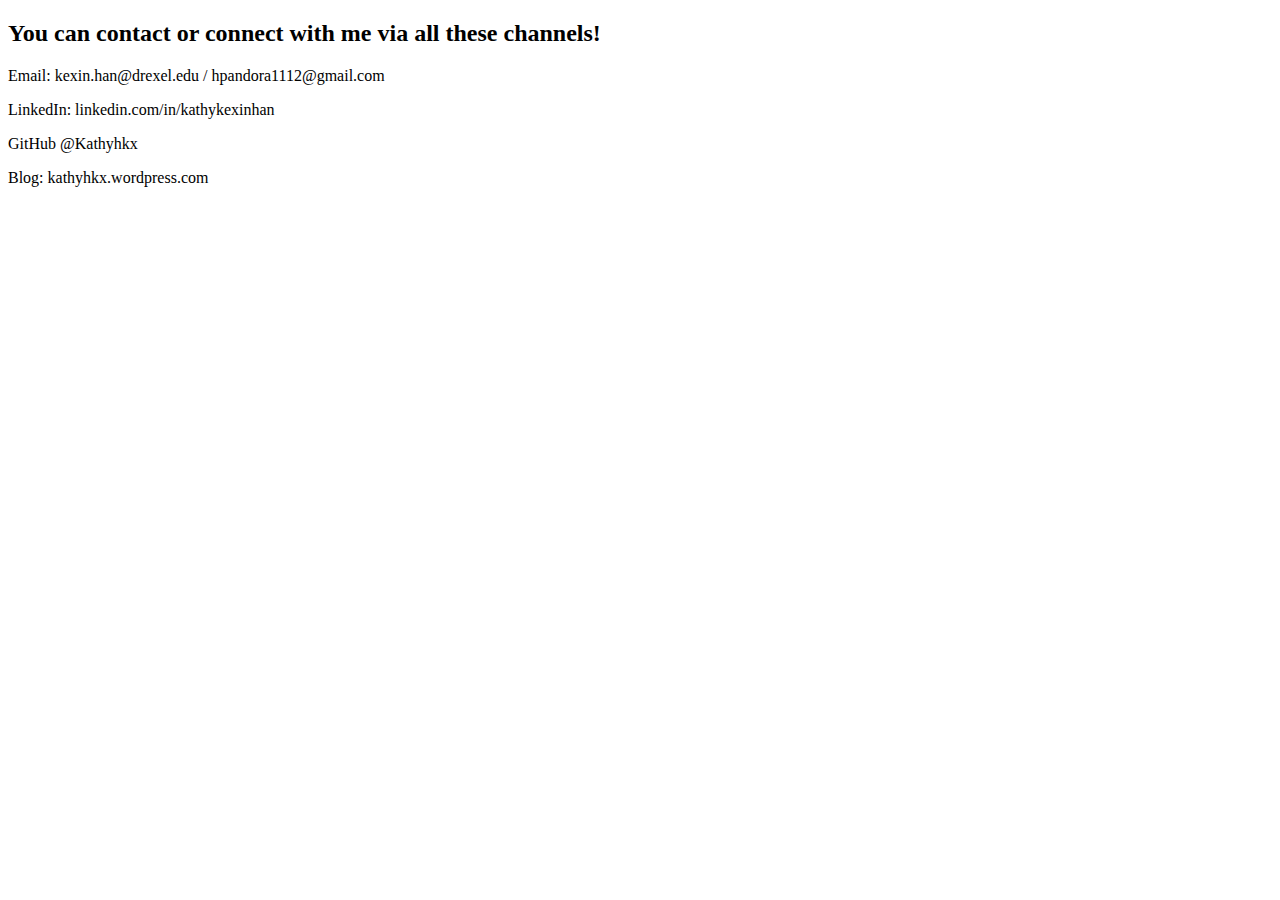
==== Project/contact-me.html @ f72d1b27 "Reorganize" ====
<!DOCTYPE html>
<html>
<head>
	<title>Contact Me!</title>
</head>
<body>
<h2>You can contact or connect with me via all these channels!</h2>
<p>Email: kexin.han@drexel.edu / hpandora1112@gmail.com</p>
<p>LinkedIn: linkedin.com/in/kathykexinhan</p>
<p>GitHub @Kathyhkx</p>
<p>Blog: kathyhkx.wordpress.com</p>

</body>
</html>
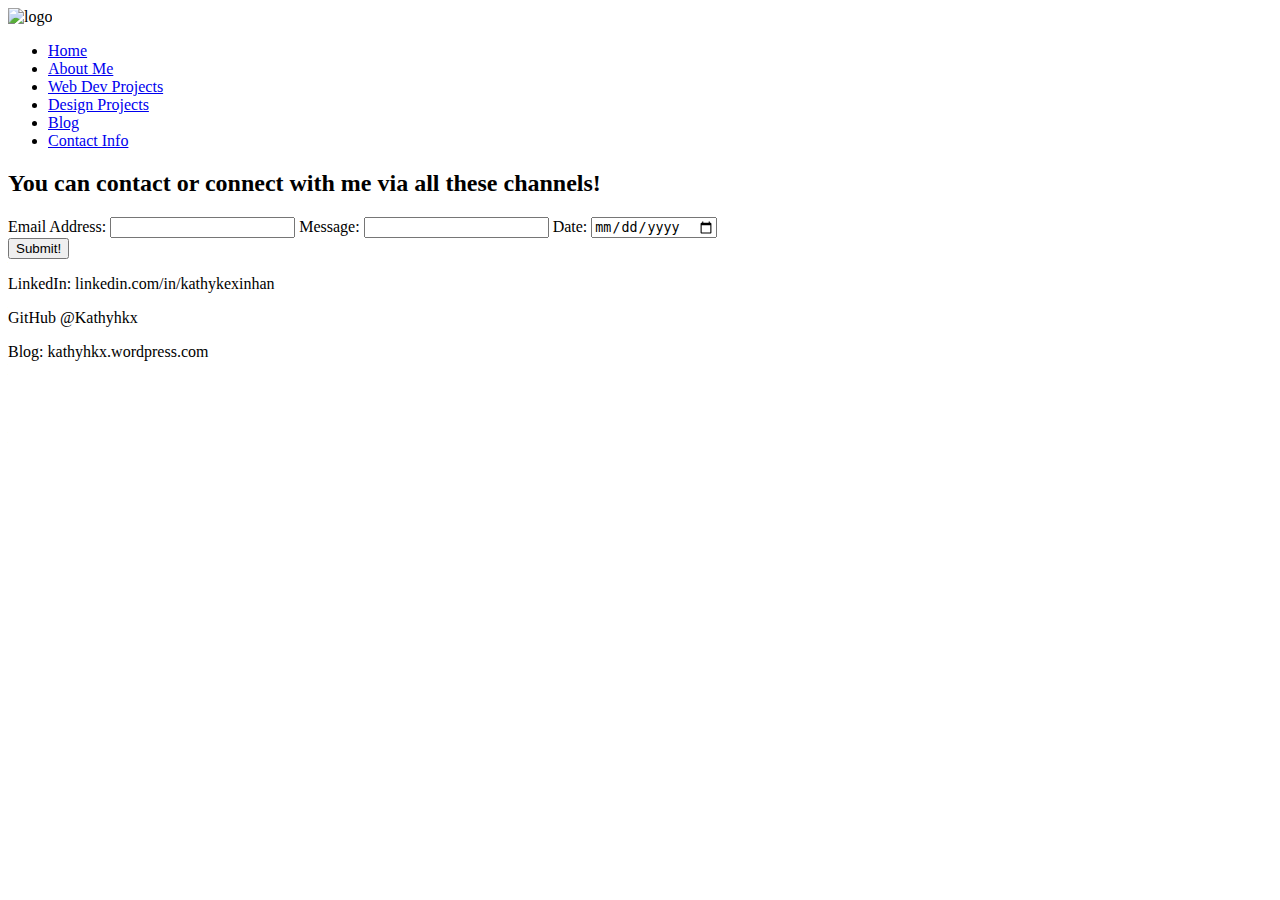
==== commit 7ca9f759: "Modify Contact Me" ====
--- a/Project/contact-me.html
+++ b/Project/contact-me.html
@@ -1,11 +1,29 @@
 <!DOCTYPE html>
 <html>
 <head>
-	<title>Contact Me!</title>
+	<title>Contact Me</title>
 </head>
 <body>
+<!-- A div spave for logo image -->
+<div class="logo">
+<img src="/images/logo.png" alt="logo" style="width:100px; height:100px"></div>
+<!-- A horizontal menu bar with 6 tags-->
+<ul>
+	<li><a href="home.html">Home</a></li>
+	<li><a href="about-me.html">About Me</a></li>
+	<li><a href="web-dev-projects.html">Web Dev Projects</a></li>
+	<li><a href="design-projects.html">Design Projects</a></li>
+	<li><a href="blog.html">Blog</a></li>
+	<li><a href="contact-me.html">Contact Info</a></li>
+</ul>
 <h2>You can contact or connect with me via all these channels!</h2>
-<p>Email: kexin.han@drexel.edu / hpandora1112@gmail.com</p>
+<!--Email Contacting Block -->
+<form class="email_contact" action="">
+	Email Address: <input type="email" name="email">
+	Message: <input type="text" name="message">
+	Date: <input type="date" name="date">
+</form>
+<button type="button" action="">Submit!</button>
 <p>LinkedIn: linkedin.com/in/kathykexinhan</p>
 <p>GitHub @Kathyhkx</p>
 <p>Blog: kathyhkx.wordpress.com</p>
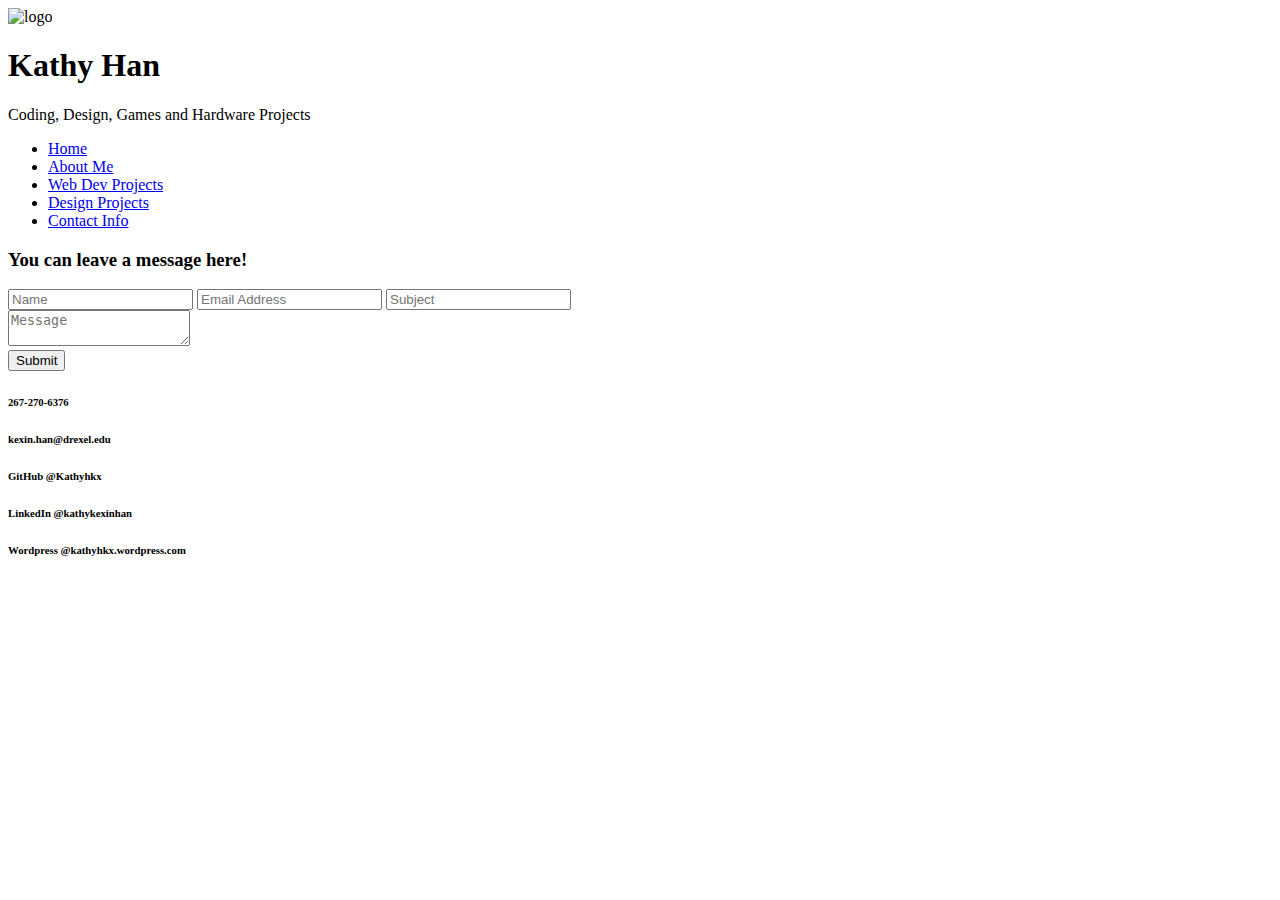
==== commit 9aaa6ce3: "HTML Files Commit" ====
--- a/Project/contact-me.html
+++ b/Project/contact-me.html
@@ -4,29 +4,49 @@
 	<title>Contact Me</title>
 </head>
 <body>
-<!-- A div spave for logo image -->
-<div class="logo">
-<img src="/images/logo.png" alt="logo" style="width:100px; height:100px"></div>
+<header>
+	<!-- A div spave for logo image -->
+	<div class="header" id="logo">
+		<img src="images/logo.png" alt="logo" style="width:100px; height:100px">
+	</div>
+	<div class="header" id="title">
+		<h1>Kathy Han</h1>
+		<p>Coding, Design, Games and Hardware Projects</p>
+	</div>
+</header>
 <!-- A horizontal menu bar with 6 tags-->
 <ul>
 	<li><a href="home.html">Home</a></li>
 	<li><a href="about-me.html">About Me</a></li>
 	<li><a href="web-dev-projects.html">Web Dev Projects</a></li>
 	<li><a href="design-projects.html">Design Projects</a></li>
-	<li><a href="blog.html">Blog</a></li>
 	<li><a href="contact-me.html">Contact Info</a></li>
 </ul>
-<h2>You can contact or connect with me via all these channels!</h2>
-<!--Email Contacting Block -->
-<form class="email_contact" action="">
-	Email Address: <input type="email" name="email">
-	Message: <input type="text" name="message">
-	Date: <input type="date" name="date">
-</form>
-<button type="button" action="">Submit!</button>
-<p>LinkedIn: linkedin.com/in/kathykexinhan</p>
-<p>GitHub @Kathyhkx</p>
-<p>Blog: kathyhkx.wordpress.com</p>
-
+<div class="contact">
+	<h3>You can leave a message here!</h3>
+	<!--Email Contacting Block -->
+	<form class="email_contact" action="">
+		<div class="left">
+			<input type="text" id="input_name" placeholder="Name">
+			<input type="email" id="input_email" placeholder="Email Address">
+			<input type="text" id="input_subject" placeholder="Subject">
+		</div>
+		<div class="right">
+			<textarea name="message" type="text" id="input_message" placeholder="Message"></textarea>
+		</div>
+		<input type="submit" value="Submit" id="input_submit">
+	</form>
+</div>
+<footer>
+	<div class="footer" id="contact_info">
+		<h6>267-270-6376</h6>
+		<h6>kexin.han@drexel.edu</h6>
+	</div>
+	<div class="footer" id="social_media">
+        <h6>GitHub @Kathyhkx</h6>
+        <h6>LinkedIn @kathykexinhan</h6>
+        <h6>Wordpress @kathyhkx.wordpress.com</h6>
+	</div>
+</footer>
 </body>
 </html>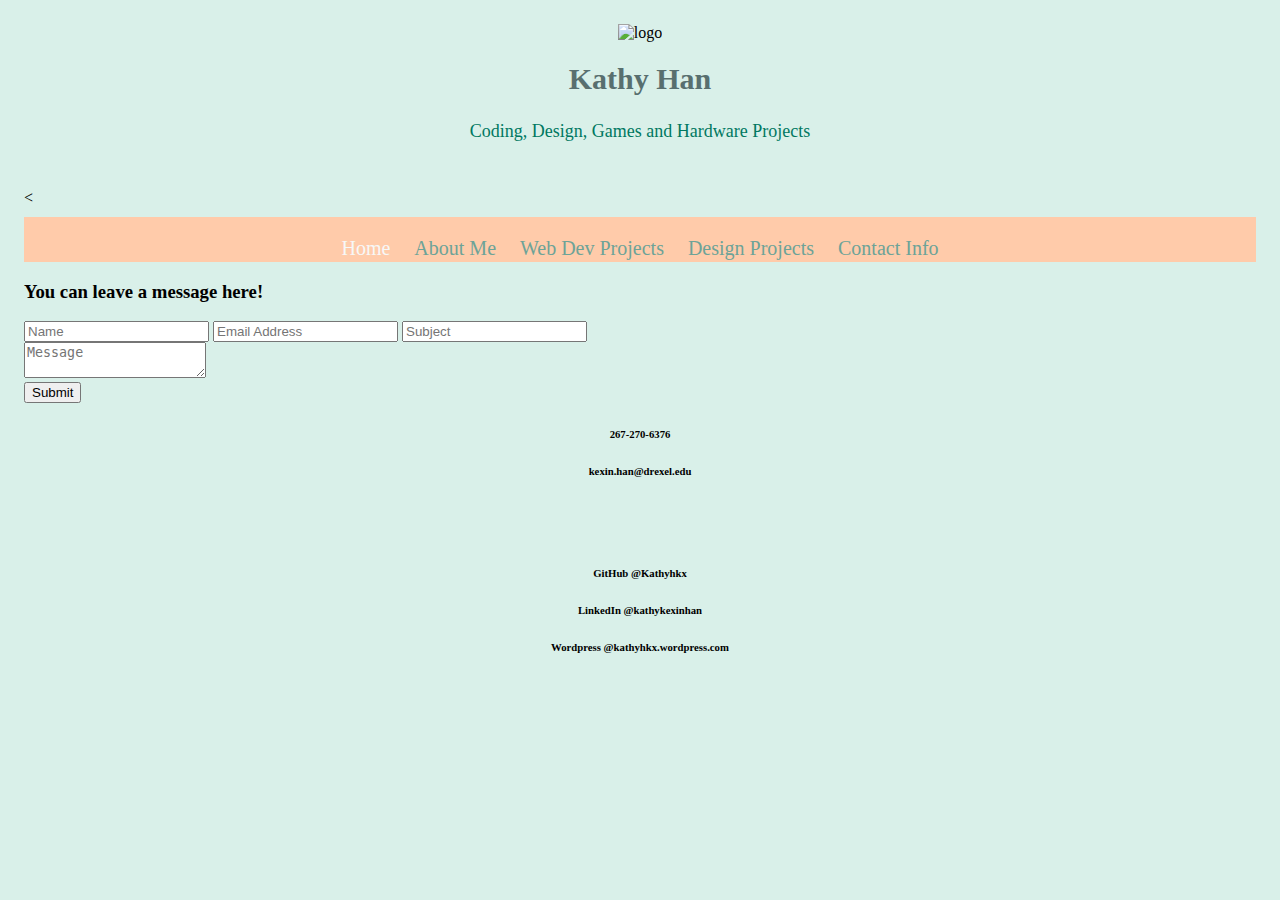
==== commit d01d0617: "Header Style Modification" ====
--- a/Project/contact-me.html
+++ b/Project/contact-me.html
@@ -1,13 +1,14 @@
 <!DOCTYPE html>
 <html>
 <head>
+	<link rel="stylesheet" type="text/css" href="style.css">
 	<title>Contact Me</title>
 </head>
 <body>
 <header>
 	<!-- A div spave for logo image -->
 	<div class="header" id="logo">
-		<img src="images/logo.png" alt="logo" style="width:100px; height:100px">
+		<img src="images/logo.png" alt="logo" style="width:55px; height:55px">
 	</div>
 	<div class="header" id="title">
 		<h1>Kathy Han</h1>
@@ -15,13 +16,15 @@
 	</div>
 </header>
 <!-- A horizontal menu bar with 6 tags-->
-<ul>
-	<li><a href="home.html">Home</a></li>
-	<li><a href="about-me.html">About Me</a></li>
-	<li><a href="web-dev-projects.html">Web Dev Projects</a></li>
-	<li><a href="design-projects.html">Design Projects</a></li>
-	<li><a href="contact-me.html">Contact Info</a></li>
-</ul>
+<<nav>
+	<ul>
+		<li><a href="home.html" class="active">Home</a></li>
+		<li><a href="about-me.html">About Me</a></li>
+		<li><a href="web-dev-projects.html">Web Dev Projects</a></li>
+		<li><a href="design-projects.html">Design Projects</a></li>
+		<li><a href="contact-me.html">Contact Info</a></li>
+	</ul>
+</nav>
 <div class="contact">
 	<h3>You can leave a message here!</h3>
 	<!--Email Contacting Block -->
--- a/Project/style.css
+++ b/Project/style.css
@@ -0,0 +1,62 @@
+body{
+	background-color: #D9F0E9;
+	padding: 1em 1em 1em;
+}
+header{
+	font-size: 16px;
+	height:165px;
+	background-color:#D9F0E9 ;
+	position: relative;
+	text-align: center;
+}
+
+.header p{
+	font-size:18px;
+	color:#007861;
+	font-family: fantasy;
+}
+h1 { 
+	padding-bottom: 5px;
+	font-size: 30px;
+	color:#586F6F;
+}
+
+nav {
+	text-align: center;
+	margin-top: 10px;
+}
+nav ul{
+	list-style: none;
+	margin: 0;
+	padding: 0;
+	background-color: #FFCBAA;
+	height:45px;
+}
+
+nav ul li{
+	display: inline-block;
+	font-size: 20px;
+	margin-top: 10px;
+	padding: 10px;
+}
+
+nav ul li a{
+	display: block;
+	text-align: center;
+	color:#6DA398;
+    text-decoration: none;
+}
+
+nav ul li a:hover,
+nav ul li a.active {
+  color: #F7F8F8;
+}
+
+.introduction{
+	text-align: center;
+	margin-top: 15px;
+}
+.footer {
+  padding-bottom: 2.5rem;
+  text-align: center;
+}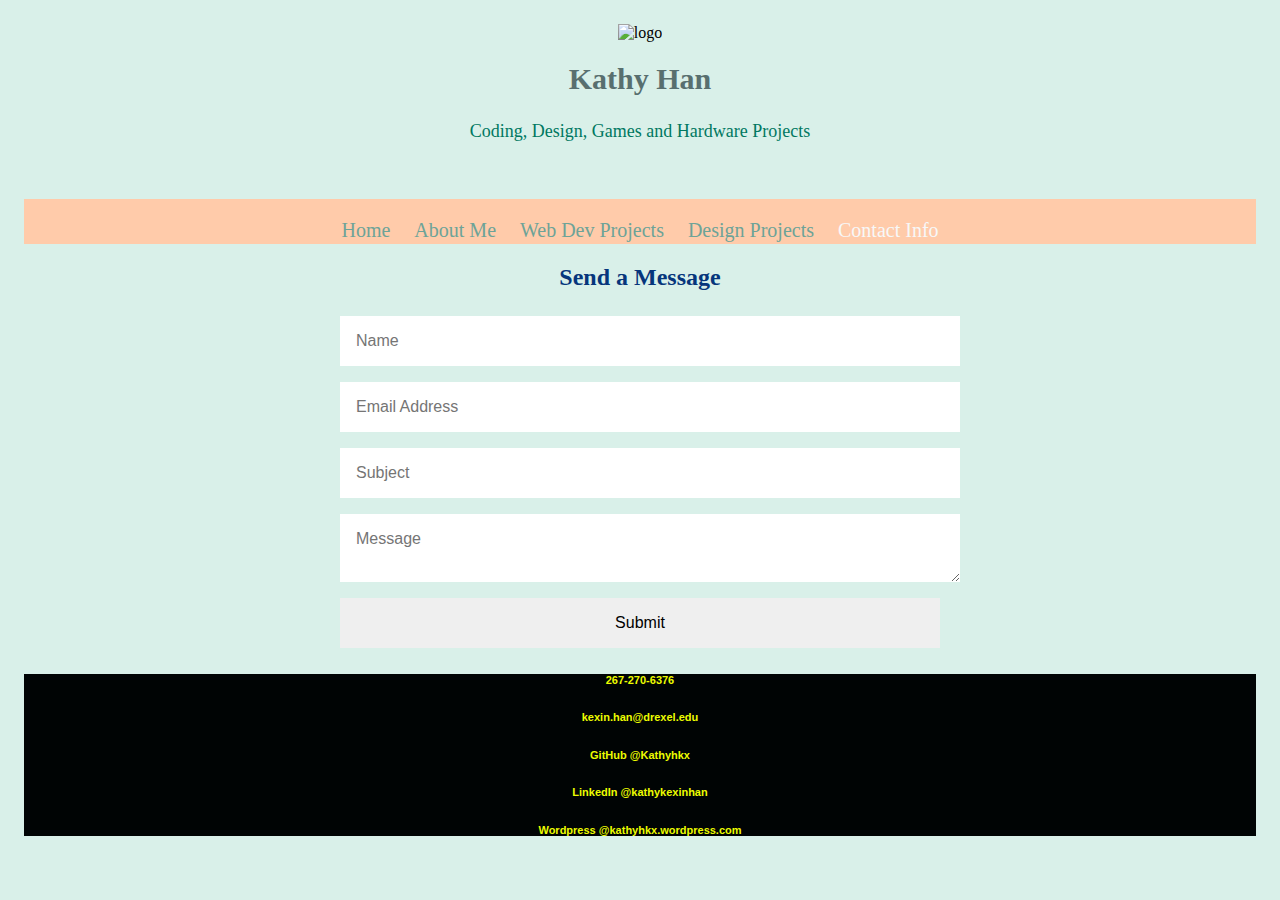
==== commit c7069a01: "Contact Form Style" ====
--- a/Project/contact-me.html
+++ b/Project/contact-me.html
@@ -16,18 +16,18 @@
 	</div>
 </header>
 <!-- A horizontal menu bar with 6 tags-->
-<<nav>
+<nav>
 	<ul>
-		<li><a href="home.html" class="active">Home</a></li>
+		<li><a href="home.html">Home</a></li>
 		<li><a href="about-me.html">About Me</a></li>
 		<li><a href="web-dev-projects.html">Web Dev Projects</a></li>
 		<li><a href="design-projects.html">Design Projects</a></li>
-		<li><a href="contact-me.html">Contact Info</a></li>
+		<li><a href="contact-me.html" class="active">Contact Info</a></li>
 	</ul>
 </nav>
 <div class="contact">
-	<h3>You can leave a message here!</h3>
 	<!--Email Contacting Block -->
+	<h2>Send a Message</h2>
 	<form class="email_contact" action="">
 		<div class="left">
 			<input type="text" id="input_name" placeholder="Name">
--- a/Project/style.css
+++ b/Project/style.css
@@ -19,6 +19,20 @@
 	padding-bottom: 5px;
 	font-size: 30px;
 	color:#586F6F;
+}
+
+h2 {
+	padding-bottom: 5px;
+	font-size: 24px;
+	color:#06367C;
+	font-family: Monaco;
+}
+
+p {
+	padding-bottom: 5px;
+	font-size: 19px;
+	color:#305684;
+	font-family: Monaco;
 }
 
 nav {
@@ -56,7 +70,40 @@
 	text-align: center;
 	margin-top: 15px;
 }
-.footer {
-  padding-bottom: 2.5rem;
+footer {
+  padding: 0;
   text-align: center;
+  background-color: #000404;
+}
+.footer h6 {
+	color: #EDFC00;
+	font-size: 11px;
+	font-family: sans-serif;
+	padding: 0;
+}
+
+form {
+   max-width: 600px;
+   text-align: center;
+   margin: 20px auto;
+ }
+
+input, textarea {
+	 font-size: 16px;
+     border:0; outline:0;
+     padding: 1em;
+     @include border-radius(8px);
+     display: block;
+     width: 100%;
+     margin-top: 1em;
+     font-family: 'Merriweather', sans-serif;
+}
+
+.contact {
+	text-align: center;
+}
+.right { margin-right: 2%}
+
+.left {
+     margin-right: 2%; 
 }